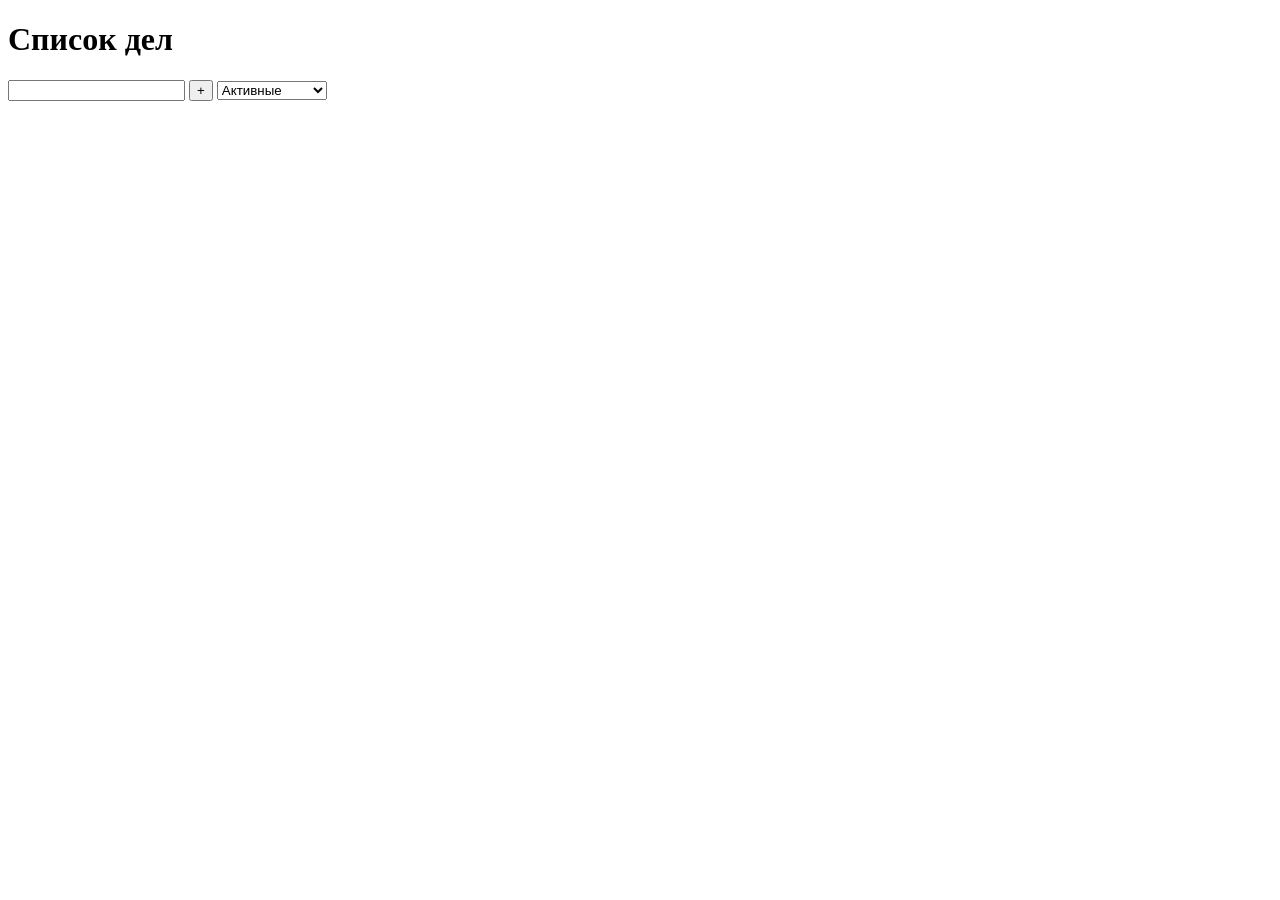
==== index.html @ 934a702c "initial commit" ====
<!DOCTYPE html>
<html lang="en">
<head>
    <meta charset="UTF-8">
    <meta name="viewport" content="width=device-width, initial-scale=1, shrink-to-fit=no">
    <title>Title</title>
    <link rel="stylesheet" type="text/css" href="NewLab.css">
    <script defer src="ToDo.js" ></script>
</head>
<body>
<div class = "todo">
<div class="container">
    <div id="header" >
        <h1>Список дел</h1>
    </div>
        <div>
            <input class="todo__text" type="text" />
            <button class = "todo__add" > +
            </button>
            <select class="todo__options" >
                <option value="active">Активные</option>
                <option value="completed">Выполненные</option>
                <option value="deleted">Удаленные</option>
            </select>
        </div>
</div>

    <ul class="todo__items" data-todo-options="action">
    </ul>

</div>
</body>
</html>
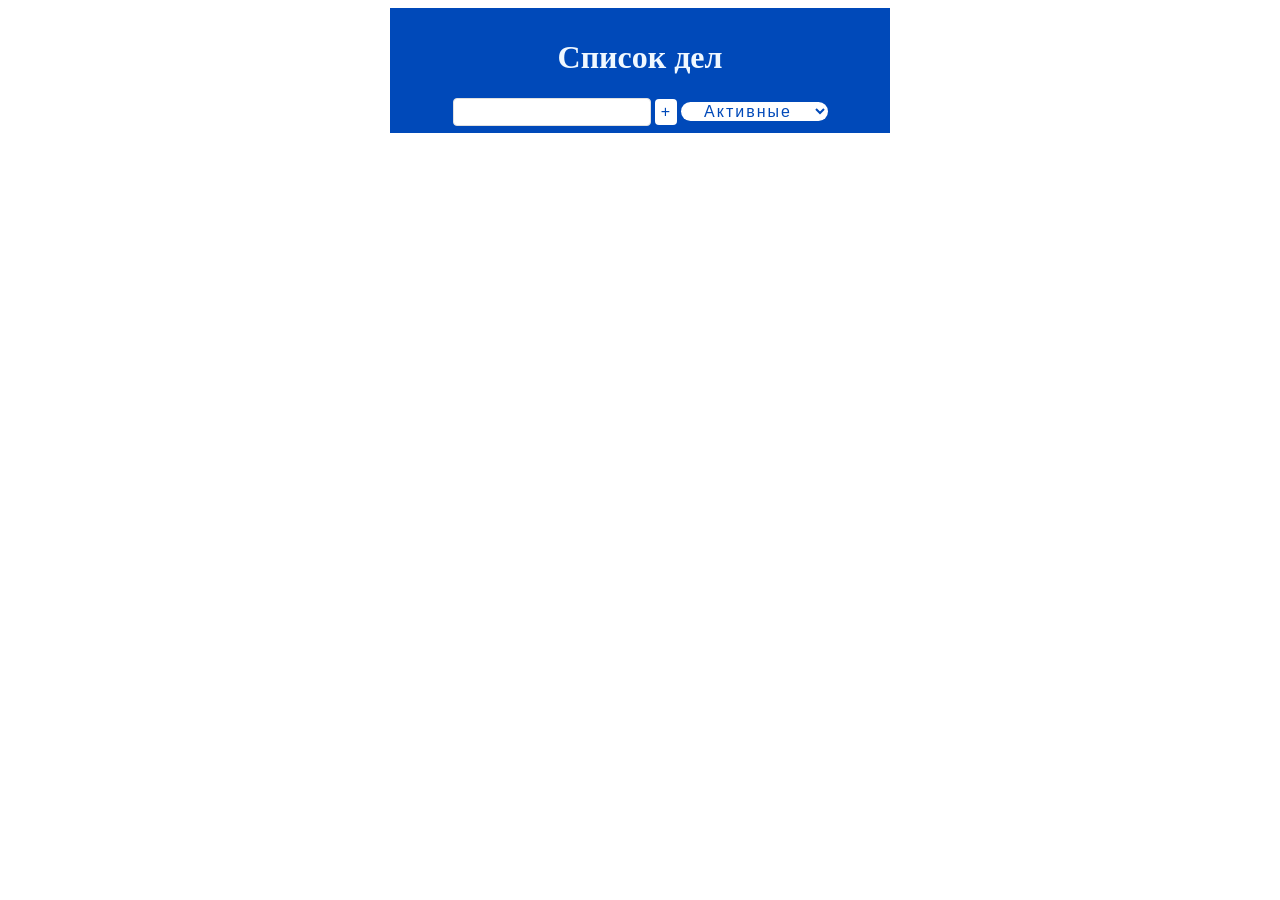
==== commit fb10e04d: "Update index.html" ====
--- a/index.html
+++ b/index.html
@@ -3,7 +3,7 @@
 <head>
     <meta charset="UTF-8">
     <meta name="viewport" content="width=device-width, initial-scale=1, shrink-to-fit=no">
-    <title>Title</title>
+    <title>ToDO List</title>
     <link rel="stylesheet" type="text/css" href="NewLab.css">
     <script defer src="ToDo.js" ></script>
 </head>
--- a/NewLab.css
+++ b/NewLab.css
@@ -0,0 +1,192 @@
+.todo {
+    clear: both;
+    margin: auto;
+    width: 500px;
+    position: relative;
+    z-index: 90;
+}
+
+.container{
+    height: 105px;
+    width: 480px;
+    margin: auto;
+    text-align: center;
+    color: aliceblue;
+    background: #0049b9;
+    padding: 10px;
+
+}
+
+.todo__add {
+    height: 26px;
+    width: 22px;
+    border: 0;
+    background-color: white;
+    cursor: pointer;
+    border-radius: 4px;
+    line-height: inherit;
+    font-size: inherit;
+    color: #0049b9;
+}
+
+.todo__add::before{
+    color: white;
+    width: 16px;
+    height: 16px;
+    background-size: cover;
+    background-repeat: no-repeat;
+    background-position: center;
+}
+
+.todo__options {
+    text-decoration: none;
+    text-align: center;
+    display: inline-block;
+    color: #0049b9;
+    border-radius: 10px;
+    font-size: medium;
+    letter-spacing: 2px;
+    background: white;
+    background-size: 200% auto;
+    transition: .5s;
+    border: 0;
+}
+.todo__text {
+    outline: none;
+    font-family: inherit;
+    line-height: inherit;
+    font-size: inherit;
+    border-radius: 4px;
+    border: 1px solid #e0e0e0;
+    height: 24px;
+}
+
+.todo__item {
+    background-color: #fafafa;
+    padding: 10px 15px;
+    position: relative;
+    overflow: hidden;
+}
+
+.todo__input {
+    position: relative;
+}
+
+
+.todo__text:focus {
+    border-color: #dcedc8;
+}
+
+
+.todo__add:hover {
+    background-color: #98c2ff;
+}
+
+.todo__text:disabled+.todo__add {
+    cursor: default;
+    background-color: #98c2ff ;
+    opacity: 0.5;
+}
+
+.todo__options::-ms-expand {
+    display: none;
+}
+
+.todo__options>option {
+    color: #212529;
+    background-color: #fff;
+}
+
+.todo__items {
+    width: 100%;
+    list-style-type: none;
+    padding-left: 0;
+    margin-left: auto;
+    margin-right: auto;
+
+}
+
+
+.todo__item:not(:last-child) {
+    margin-bottom: 0.5rem;
+}
+
+.todo__action {
+    position: absolute;
+    top: -20px;
+    right: 15px;
+    height: 32px;
+    width: 32px;
+    border-radius: 4px;
+    transform: translateY(-50%);
+    background-color: #80deea;
+    opacity: 0.5;
+    transition: top 0.3s ease-in;
+    cursor: pointer;
+}
+
+.todo__action::before {
+    content: '';
+    position: absolute;
+    top: 6px;
+    right: 6px;
+    width: 20px;
+    height: 20px;
+    background-size: cover;
+    background-repeat: no-repeat;
+    background-position: center;
+}
+
+.todo__action_delete {
+    right: 52px;
+    background-color: #e57373;
+}
+
+.todo__action_complete {
+    background-color: #66bb6a;
+}
+
+.todo__action_restore::before {
+    background-image: url("data:image/svg+xml,%3Csvg xmlns='http://www.w3.org/2000/svg' viewBox='0 0 512 512'%3E%3Cpath fill='%23fff' d='M212.333 224.333H12c-6.627 0-12-5.373-12-12V12C0 5.373 5.373 0 12 0h48c6.627 0 12 5.373 12 12v78.112C117.773 39.279 184.26 7.47 258.175 8.007c136.906.994 246.448 111.623 246.157 248.532C504.041 393.258 393.12 504 256.333 504c-64.089 0-122.496-24.313-166.51-64.215-5.099-4.622-5.334-12.554-.467-17.42l33.967-33.967c4.474-4.474 11.662-4.717 16.401-.525C170.76 415.336 211.58 432 256.333 432c97.268 0 176-78.716 176-176 0-97.267-78.716-176-176-176-58.496 0-110.28 28.476-142.274 72.333h98.274c6.627 0 12 5.373 12 12v48c0 6.627-5.373 12-12 12z'%3E%3C/path%3E%3C/svg%3E");
+}
+
+.todo__action_complete::before {
+    background-image: url("data:image/svg+xml,%3Csvg xmlns='http://www.w3.org/2000/svg' viewBox='0 0 512 512'%3E%3Cpath fill='%23fff' d='M173.898 439.404l-166.4-166.4c-9.997-9.997-9.997-26.206 0-36.204l36.203-36.204c9.997-9.998 26.207-9.998 36.204 0L192 312.69 432.095 72.596c9.997-9.997 26.207-9.997 36.204 0l36.203 36.204c9.997 9.997 9.997 26.206 0 36.204l-294.4 294.401c-9.998 9.997-26.207 9.997-36.204-.001z'%3E%3C/path%3E%3C/svg%3E");
+}
+
+.todo__action_delete::before {
+    background-image: url("data:image/svg+xml,%3Csvg xmlns='http://www.w3.org/2000/svg' viewBox='0 0 448 512'%3E%3Cpath fill='%23fff' d='M32 464a48 48 0 0 0 48 48h288a48 48 0 0 0 48-48V128H32zm272-256a16 16 0 0 1 32 0v224a16 16 0 0 1-32 0zm-96 0a16 16 0 0 1 32 0v224a16 16 0 0 1-32 0zm-96 0a16 16 0 0 1 32 0v224a16 16 0 0 1-32 0zM432 32H312l-9.4-18.7A24 24 0 0 0 281.1 0H166.8a23.72 23.72 0 0 0-21.4 13.3L136 32H16A16 16 0 0 0 0 48v32a16 16 0 0 0 16 16h416a16 16 0 0 0 16-16V48a16 16 0 0 0-16-16z'%3E%3C/path%3E%3C/svg%3E");
+}
+
+.todo__item:hover .todo__action {
+    top: 50%;
+}
+
+.todo__item:hover .todo__action:hover {
+    opacity: 1;
+}
+
+[data-todo-state="active"] .todo__action_restore,
+[data-todo-state="completed"] .todo__action_complete,
+[data-todo-state="deleted"] .todo__action_complete {
+    display: none;
+}
+
+[data-todo-state="completed"] {
+    text-decoration: line-through;
+    background-color: #f1f8ed;
+}
+
+[data-todo-state="deleted"] .todo__task {
+    color: #9e9e9e;
+}
+
+[data-todo-state="deleted"] .todo__action_restore {
+    right: 15px;
+}
+
+[data-todo-option="active"] .todo__item:not([data-todo-state="active"]),
+[data-todo-option="completed"] .todo__item:not([data-todo-state="completed"]),
+[data-todo-option="deleted"] .todo__item:not([data-todo-state="deleted"]) {
+    display: none;
+}
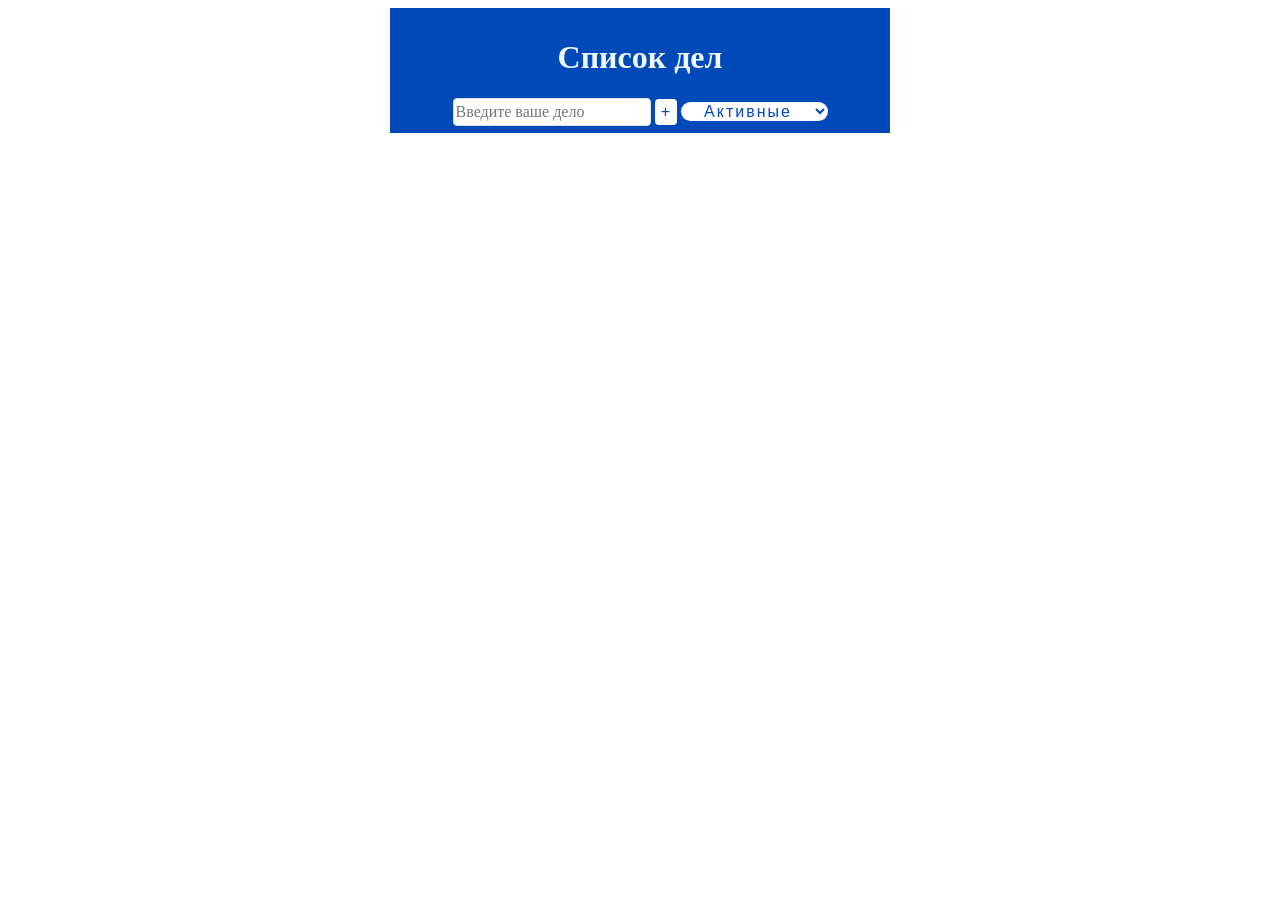
==== commit ace82212: "Update index.html" ====
--- a/index.html
+++ b/index.html
@@ -14,7 +14,7 @@
         <h1>Список дел</h1>
     </div>
         <div>
-            <input class="todo__text" type="text" />
+            <input class="todo__text" type="text" placeholder="Введите ваше дело" />
             <button class = "todo__add" > +
             </button>
             <select class="todo__options" >
@@ -30,4 +30,4 @@
 
 </div>
 </body>
-</html>+</html>
--- a/NewLab.css
+++ b/NewLab.css
@@ -62,7 +62,7 @@
 }
 
 .todo__item {
-    background-color: #fafafa;
+    background-color: #c4c4c4;
     padding: 10px 15px;
     position: relative;
     overflow: hidden;
@@ -189,4 +189,4 @@
 [data-todo-option="completed"] .todo__item:not([data-todo-state="completed"]),
 [data-todo-option="deleted"] .todo__item:not([data-todo-state="deleted"]) {
     display: none;
-}+}
